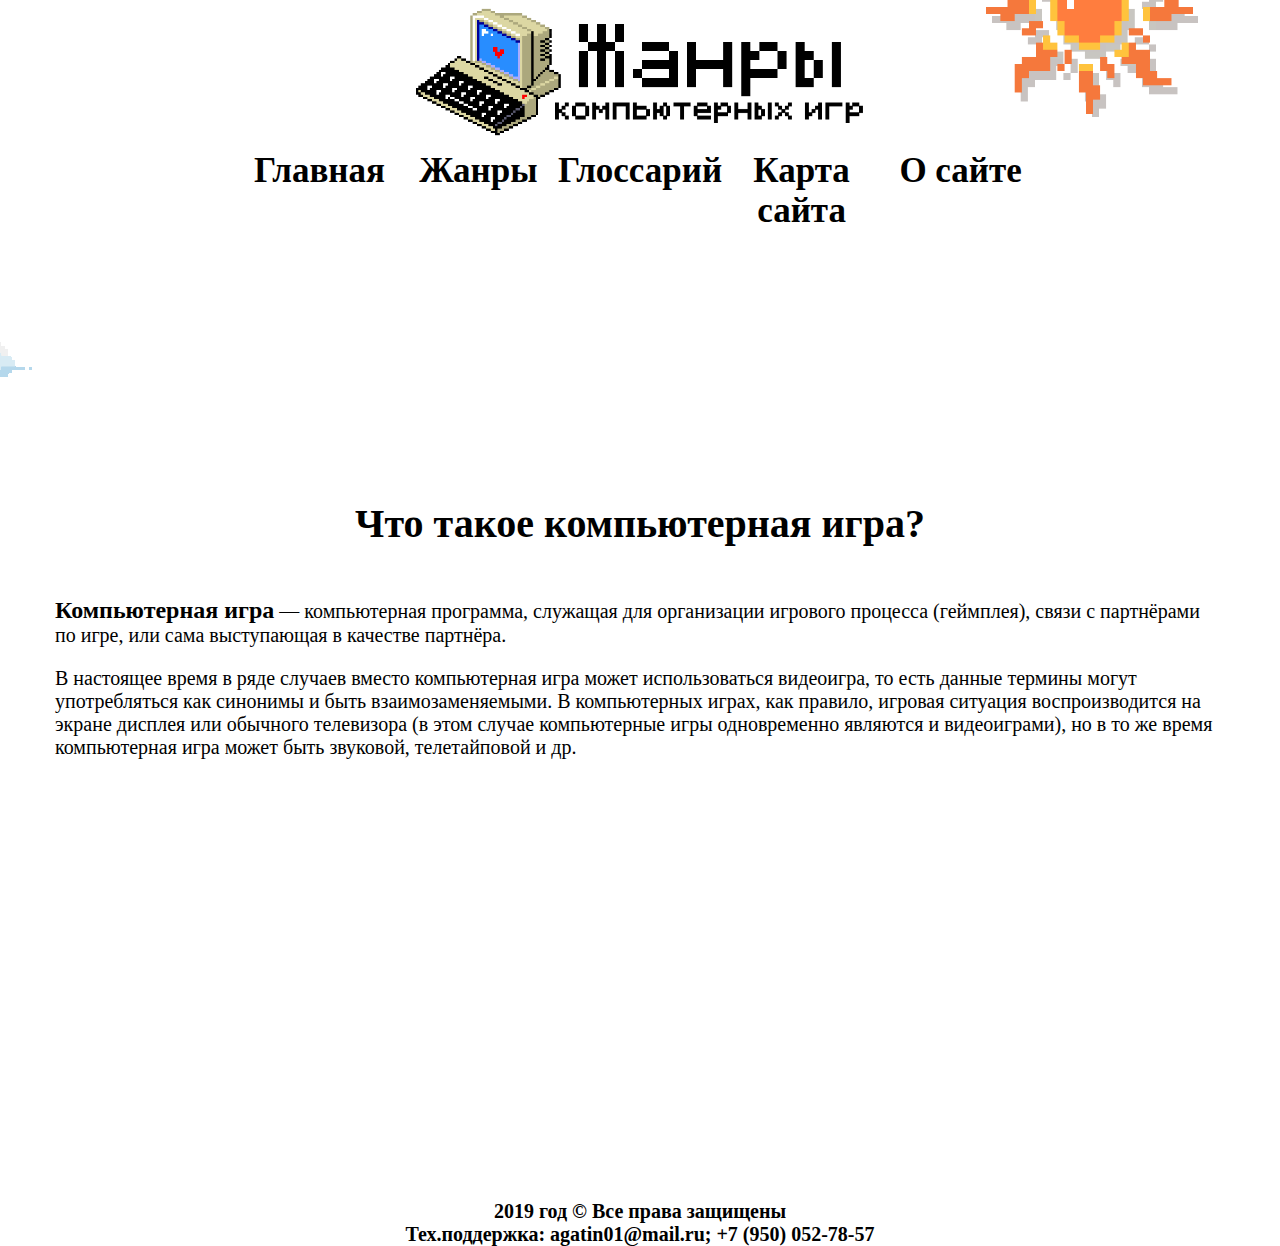
==== index.html @ 1777da5f "v0.2" ====
<!DOCTYPE html>
<html>

<head>
	<link rel="shortcut icon" href="img/ico.ico" type="image/x-icon">
	<meta charset="UTF-8">
	<title>Жанры компьютерных игр</title>
	<link rel="stylesheet" href="css/style.css">
</head>

<body>

	<header>
		<img class="cloud cloud1" src="img/cloud1.png" alt="cloud1">
		<img class="cloud cloud2" src="img/cloud2.png" alt="cloud2">
		<img class="cloud cloud3" src="img/cloud3.png" alt="cloud3">
		<img class="cloud cloud4" src="img/cloud4.png" alt="cloud4">
		<img class="cloud sun" src="img/sun.png" alt="sun">
		<div class="container">
			<div class="logo">
				<a href="index.html">
					<img class="graficlogo" src="img/logo.png" alt="Logo">
				</a>
			</div>
			<nav class="topnav">
				<ul id="myTopnav">
					<li><a href="#">Главная</a></li>
					<li class="janry"><a href="#">Жанры</a>
						<ul class="submenu" style="list-style: none;">
							<li><a href="#">Экшн</a></li>
							<li><a href="#">Симуляторы</a></li>
							<li><a href="#">Стратегии</a></li>
							<li><a href="#">Головоломки</a></li>
							<li><a href="#">Ролевые</a></li>
						 </ul>					
					</li>
					<li><a href="#">Глоссарий</a></li>
					<li><a href="#">Карта сайта</a></li>
					<li><a href="#">О сайте</a></li>
				</ul>
			</nav>
		</div>
	</header>
	<main>
		<div class="container">
			<h1>Что такое компьютерная игра?</h1>
			<p class="gamedescription">
				<strong>Компьютерная игра</strong>
				— компьютерная программа, служащая для организации игрового процесса (геймплея), связи с партнёрами по игре, или сама выступающая в качестве партнёра.
			</p>
			<p class="description">
				В настоящее время в ряде случаев вместо компьютерная игра может использоваться видеоигра, то есть данные термины могут употребляться как синонимы и быть взаимозаменяемыми. В компьютерных играх, как правило, игровая ситуация воспроизводится на экране дисплея или обычного телевизора (в этом случае компьютерные игры одновременно являются и видеоиграми), но в то же время компьютерная игра может быть звуковой, телетайповой и др.
			</p>
		</div>
	</main>
	<footer>
		<p class="copyright">
			2019 год &copy; Все права защищены <br> Тех.поддержка: agatin01@mail.ru; +7 (950) 052-78-57
			
		</p>
	</footer>
	<script src="js/script.js"></script>
</body>
</html>
---- css/style.css ----
@font-face {
    font-family: 'F77 Minecraft';
    src: url('../fonts/F77-Minecraft.woff') format('woff');
    font-weight: normal;
    font-style: normal;
}
@font-face {
    font-family: 'Roboto';
    src: url('../fonts/Roboto-Medium.woff') format('woff');
    font-weight: normal;
    font-style: normal;
}

@font-face {
    font-family: 'Roboto';
    src: url('../fonts/Roboto-Bold.woff') format('woff');
    font-weight: bold;
    font-style: normal;
}
@font-face {
    font-family: 'Amatic SC';
    src: url('../fonts/AmaticSC-Regular.woff') format('woff');
    font-weight: normal;
    font-style: normal;
}
@font-face {
    font-family: 'Amatic SC';
    src: url('../fonts/AmaticSC-Bold.woff') format('woff');
    font-weight: bold;
    font-style: normal;
}


* {
    margin: 0;
    padding: 0;
}
a {
    text-decoration: none;
}
li {
    text-decoration: none;
    list-style: none;
}
body {
    background-color: #21aff3a6;
    background: url('../img/bg_pixel.jpg') no-repeat center bottom;
    background-size: cover;
    overflow-x: hidden;
}
.container {
    margin: 0 auto;
    width: 1170px;
}

/* Header */
header {
    height: 300px;
    font-family: 'Amatic SC', cursive;
    font-weight: bold;
}
.logo {
    display: flex;
    justify-content: center;
    text-align: center;
}
.logo a {
    width: 450px;
    margin-top: 7px;
}
.graficlogo {
    width:100%
}
.topnav {
    width: 800px;
    margin: 10px auto;
}
.topnav > ul {
    display: flex;
    justify-content: space-around;
}
.topnav > ul li {
    flex-grow: 1;
    text-align: center;
    flex-basis: 0;
}
.topnav a {
    color: #000;
    width: 100%;
    display: inline-block;
    font-size: 35px;
    transition: all 0.3s;
}
.topnav a:hover {
    border: 1px solid #000;
    box-sizing: border-box;
    box-shadow: 2px 2px 2px black;
    font-size: 38px;
    background-color: bisque;
}
.submenu {
    position: relative;
    display: none;
    flex-direction: column;
    width: 100%;
    transition: all 0.3s;
    opacity: 0;
    height: 240px;
    z-index: 2;
}
.submenu > li {
    flex-grow: 1;
    flex-basis: 0;
}
.janry:hover .submenu {
    display: flex;
    animation: box 1s forwards;
}
.cloud {
    position: absolute;
    z-index: 0;
}
.cloud1 { 
    left: -260px;
    top: 270px;
    animation: cloud1 2s ease-in-out forwards;
}
.cloud2 {
    top: 300px;
    right: -260px;
    animation: cloud2 2.3s ease-in-out forwards;
}
.cloud3 {
    top: 350px;
    right: -200px;
    animation: cloud3 1.8s ease-in-out forwards;
}
.cloud4 { 
    left: -230px;
    top: 230px;
    animation: cloud4 2.1s ease-in-out forwards;
}
.sun { 
    right: 80px;
    top: -100px;
    animation: sun 2.5s ease-in-out forwards;
}
/* Main */
main {
    display: block;
    font-family: Roboto;
    margin-top: 200px;
    height: 700px;
}
h1 {
    margin-bottom: 50px;
    font-family: F77 Minecraft;
    text-align: center;
    font-size: 40px;
}
.gamedescription {
    margin-bottom: 20px;
    font-size: 20px;
}
.gamedescription strong {
    font-size: 24px;
    font-weight: bold;
}
.description {
    font-size: 20px;
}




.copyright {
    font-weight: bold;
    font-size: 20px;
    text-align: center;
}

@keyframes box {
    from { opacity: 0;}
    to { opacity: 1;}
}
@keyframes cloud1 {
    from { left: -260px; }
    to { left: 160px; }
}
@keyframes cloud2 {
    from { right: -260px; }
    to { right: 200px; }
}
@keyframes cloud3 {
    from { right: -260px; }
    to { right: 500px; }
}
@keyframes cloud4 {
    from { left: -260px; }
    to { left: 500px; }
}
@keyframes sun {
    from { top: -230px; }
    to { top: 10px; }
}
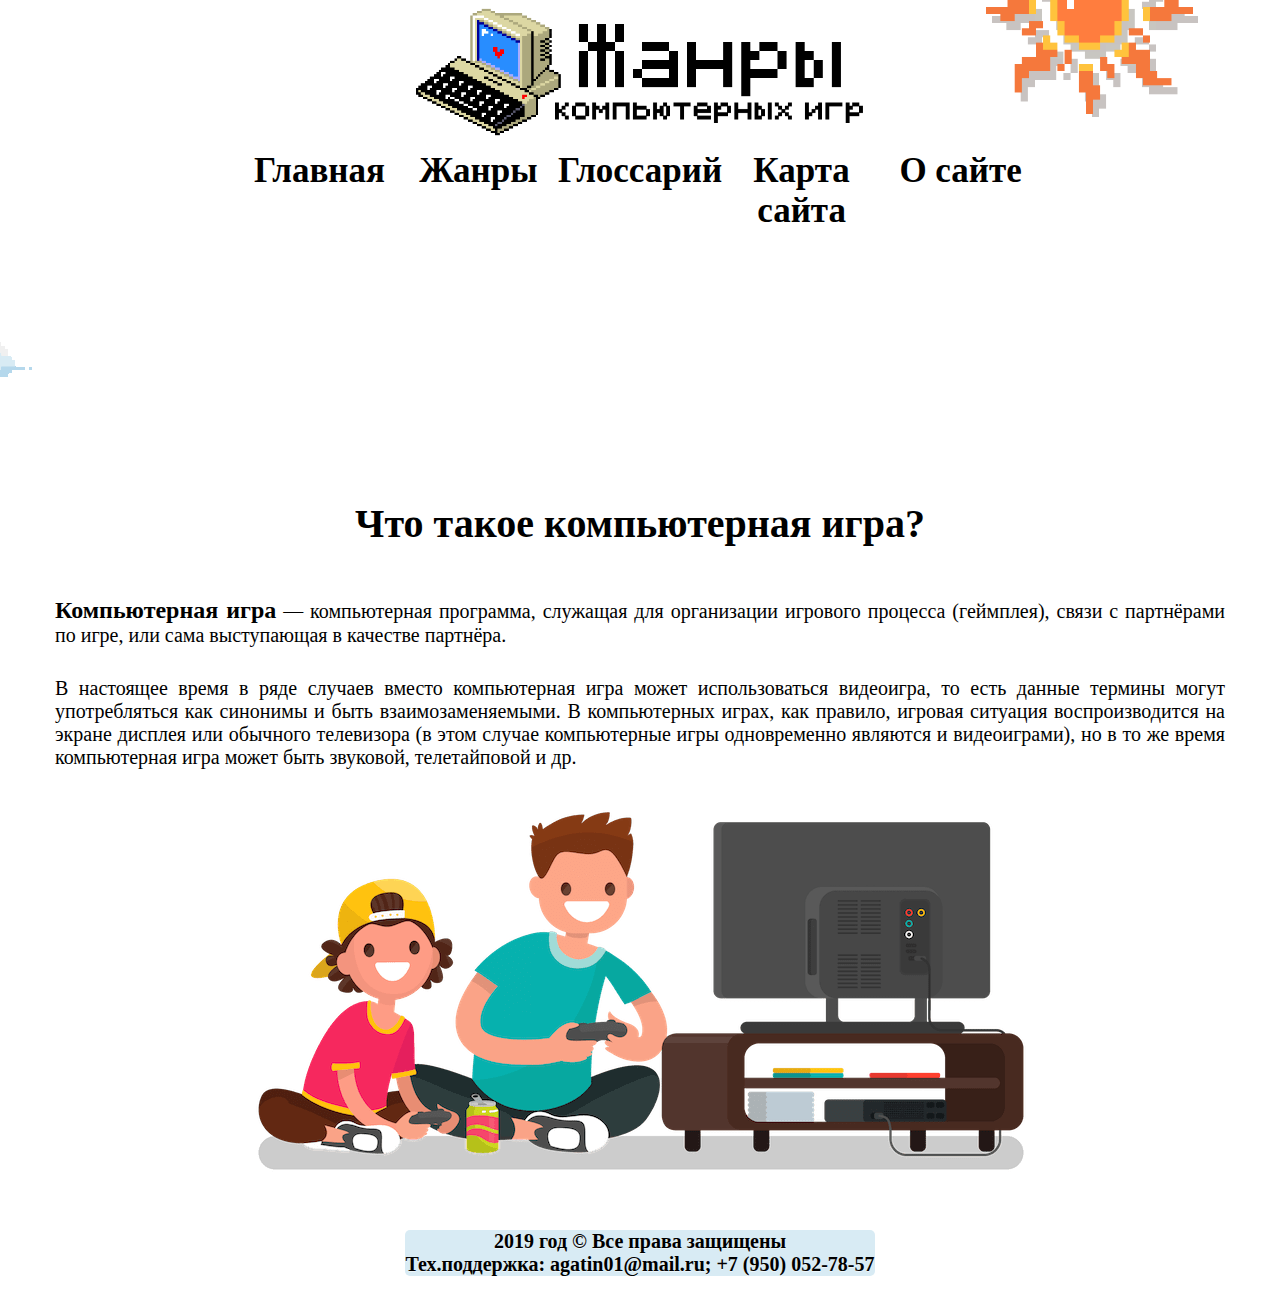
==== commit a8c4d95d: "h" ====
--- a/index.html
+++ b/index.html
@@ -24,24 +24,24 @@
 			</div>
 			<nav class="topnav">
 				<ul id="myTopnav">
-					<li><a href="#">Главная</a></li>
+					<li><a href="index.html">Главная</a></li>
 					<li class="janry"><a href="#">Жанры</a>
 						<ul class="submenu" style="list-style: none;">
-							<li><a href="#">Экшн</a></li>
-							<li><a href="#">Симуляторы</a></li>
-							<li><a href="#">Стратегии</a></li>
-							<li><a href="#">Головоломки</a></li>
-							<li><a href="#">Ролевые</a></li>
+							<li><a href="action.html">Экшен</a></li>
+							<li><a href="simulator.html">Симуляторы</a></li>
+							<li><a href="strategies.html">Стратегии</a></li>
+							<li><a href="puzzle.html">Головоломки</a></li>
+							<li><a href="role.html">Ролевые</a></li>
 						 </ul>					
 					</li>
-					<li><a href="#">Глоссарий</a></li>
-					<li><a href="#">Карта сайта</a></li>
-					<li><a href="#">О сайте</a></li>
+					<li><a href="glossary.html">Глоссарий</a></li>
+					<li><a href="map.html">Карта сайта</a></li>
+					<li><a href="about.html">О сайте</a></li>
 				</ul>
 			</nav>
 		</div>
 	</header>
-	<main>
+	<main class="maindex">
 		<div class="container">
 			<h1>Что такое компьютерная игра?</h1>
 			<p class="gamedescription">
@@ -51,12 +51,12 @@
 			<p class="description">
 				В настоящее время в ряде случаев вместо компьютерная игра может использоваться видеоигра, то есть данные термины могут употребляться как синонимы и быть взаимозаменяемыми. В компьютерных играх, как правило, игровая ситуация воспроизводится на экране дисплея или обычного телевизора (в этом случае компьютерные игры одновременно являются и видеоиграми), но в то же время компьютерная игра может быть звуковой, телетайповой и др.
 			</p>
+			<p class="intro"><img class="map" src="img/intro.png" alt="intro"></p>
 		</div>
-	</main>
+	</main class="maindex">
 	<footer>
 		<p class="copyright">
 			2019 год &copy; Все права защищены <br> Тех.поддержка: agatin01@mail.ru; +7 (950) 052-78-57
-			
 		</p>
 	</footer>
 	<script src="js/script.js"></script>
--- a/css/style.css
+++ b/css/style.css
@@ -43,6 +43,7 @@
     list-style: none;
 }
 body {
+    
     background-color: #21aff3a6;
     background: url('../img/bg_pixel.jpg') no-repeat center bottom;
     background-size: cover;
@@ -61,7 +62,9 @@
 }
 .logo {
     display: flex;
+    z-index: 2;
     justify-content: center;
+    position: relative;
     text-align: center;
 }
 .logo a {
@@ -74,6 +77,8 @@
 .topnav {
     width: 800px;
     margin: 10px auto;
+    z-index: 2;
+    position: relative;
 }
 .topnav > ul {
     display: flex;
@@ -99,6 +104,7 @@
     background-color: bisque;
 }
 .submenu {
+    background-color: #78c9f8;
     position: relative;
     display: none;
     flex-direction: column;
@@ -107,6 +113,7 @@
     opacity: 0;
     height: 240px;
     z-index: 2;
+    border: 1px solid black;
 }
 .submenu > li {
     flex-grow: 1;
@@ -119,6 +126,13 @@
 .cloud {
     position: absolute;
     z-index: 0;
+}
+.gif {
+    height: 200px;
+    left: -400px;
+    top: 350px;
+    animation: gif 3s ease-in-out forwards;
+    z-index: 2;
 }
 .cloud1 { 
     left: -260px;
@@ -146,9 +160,12 @@
     animation: sun 2.5s ease-in-out forwards;
 }
 /* Main */
-main {
+main  {
     display: block;
     font-family: Roboto;
+
+}
+.maindex {
     margin-top: 200px;
     height: 700px;
 }
@@ -170,15 +187,142 @@
     font-size: 20px;
 }
 
-
-
-
+/* Action */
+h2 {
+    left: 30px;
+    margin-bottom: 50px;
+    font-family: F77 Minecraft;
+    font-size: 40px;
+}
+
+p {
+    text-align: justify;
+    margin-top: 30px;
+    margin-bottom: 40px;
+    font-size: 20px;
+    text-shadow: 0px 1px 0px rgba(255,255,255,0.55);
+}
+.pictures > li:hover > .picture {
+    transform: rotateY(180deg);
+}
+.picture {
+    transition: all 0.5s ease-in-out;
+    transform: rotateY(0deg);
+    height: 200px;
+    border: 2px solid white;
+    box-shadow: 10px 10px 5px 0px rgba(0,0,0,0.75);
+}
+.pictures {
+    text-align: center;
+    display: flex;
+    justify-content: space-between;
+}
+.cloud_action {
+    top: 300px;
+    z-index: -1;
+    height: 240px;
+    left: 50%;
+    transform: translate(-50%, -50%);
+}
+.sims {
+    height: auto;
+    border: 2px solid white;
+    box-shadow: 10px 10px 5px 0px rgba(0,0,0,0.75);
+}
+.p_pictures {
+    text-align: center;
+}
+.ruslan {
+    height: 400px;
+    border: 2px solid white;
+    border-radius: 50px;
+}
+.textportfolio {
+    font-size: 30px;
+    text-align: left;
+}
+.portfolio {
+    display: flex;
+    justify-content: space-around;
+    background-color: #d8ebf4;
+    align-items: center;
+    padding-right: 10px;
+    padding-left: 10px;
+    border-radius: 50px;
+}
+.portfolio div {
+    margin-right: 20px;
+}
+.insta {
+    margin-left: 20px;
+    height: 50px;
+}
+.vk {
+    margin-left: 10px;
+    height: 50px;
+}
+.contacts {
+    flex-direction: row-reverse;
+    display: flex;
+    align-items: center;
+    text-align: right;
+    font-size: 20px;
+}
+
+footer {
+    text-align: center;
+}
 .copyright {
+    border-radius: 5px;
+    display: inline-block;
+    background-color: #d8ebf4;
+    margin-left: auto;
     font-weight: bold;
     font-size: 20px;
     text-align: center;
 }
-
+.descr-item {
+    display: flex;
+    align-items: center;
+    font-size: 16px;
+    margin-top: 20px;
+    
+}
+.descr__title{
+    margin-left: 25px;
+    position: relative;
+    padding-right: 20px;
+    font-weight: 700;
+    font-size: 17px;
+}
+.descr__title::after {
+    content: "";
+    background: url(../img/subtract.png) no-repeat;
+    width: 10px;
+    height: 10px;
+    background-size: 10px 10px;
+    position: absolute;
+    top: 50%;
+    transform: translateY(-50%);
+    right: 0;
+
+}
+.intro {
+    text-align: center;
+}
+.descr__text {
+    margin-left: 20px;
+}
+.map__inner{
+    display: flex;
+    justify-content: center;
+    padding-top: 25px;
+}
+@keyframes gif {
+    from { left: -260px; }
+    to {     left: 50%;
+        transform: translate(-50%, -50%); }
+}
 @keyframes box {
     from { opacity: 0;}
     to { opacity: 1;}
@@ -203,3 +347,62 @@
     from { top: -230px; }
     to { top: 10px; }
 }
+
+
+@media screen and (max-width: 1199px) {
+    .container {
+        width: 976px;
+    }
+    .pictures {
+        justify-content: space-around;
+        flex-wrap: wrap;
+    }
+    .pictures li {
+        margin-top: 5px;
+    }
+}
+
+/* Portrait tablets and small desktops */
+@media screen and (max-width: 991px) {
+    .container {
+        width: 768px;
+    }
+    body {
+        min-height: 100vh;
+    }
+    .pictures {
+        flex-direction: column;
+    }
+    /* .cloud1 { 
+        left: 0px;
+        animation: cloud5 2s ease-in-out forwards;
+    }
+    .cloud2 {
+        right: 0px;
+        animation: cloud6 2s ease-in-out forwards;
+    }
+    .cloud3 {
+        right: -0px;
+        animation: cloud7 2s ease-in-out forwards;
+    }
+    .cloud4 { 
+        left: 0px;
+        animation: cloud8 2s ease-in-out forwards;
+    }
+    @keyframes cloud5 {
+        from { left: 0px; }
+        to { left: 160px; }
+    }
+    @keyframes cloud6 {
+        from { right: 0px; }
+        to { right: 200px; }
+    }
+    @keyframes cloud7 {
+        from { right: 0px; }
+        to { right: 500px; }
+    }
+    @keyframes cloud8 {
+        from { left: 0px; }
+        to { left: 500px; }
+    } */
+}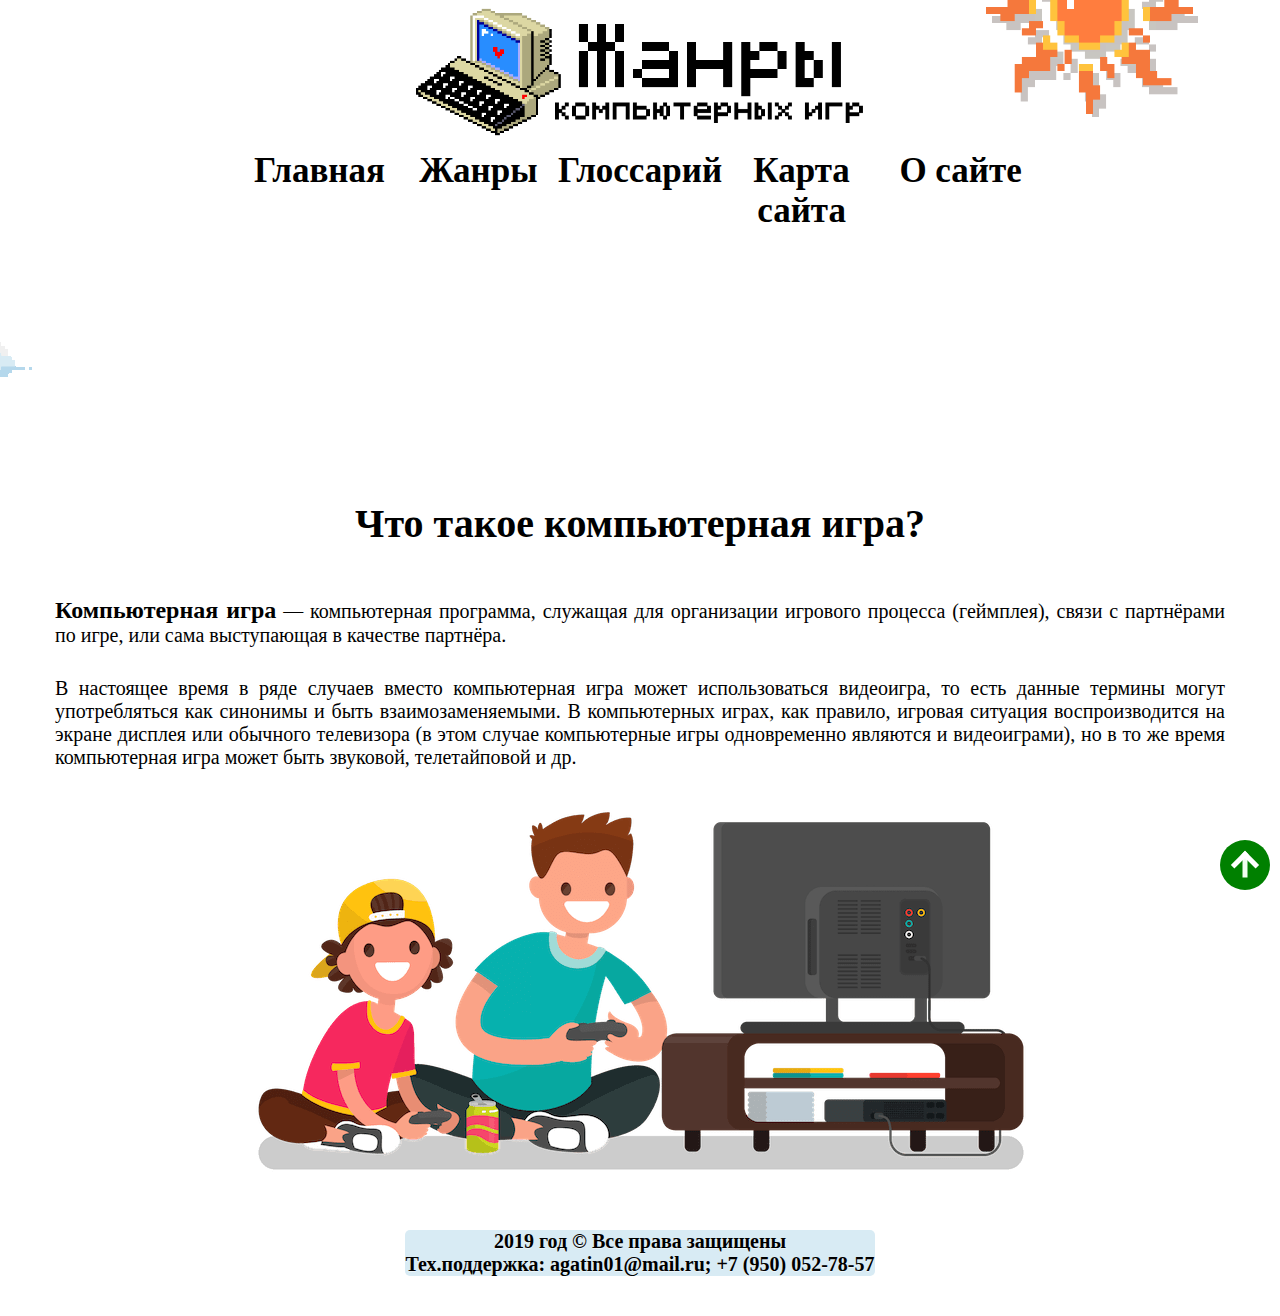
==== commit 92535f08: "gdh" ====
--- a/index.html
+++ b/index.html
@@ -59,6 +59,7 @@
 			2019 год &copy; Все права защищены <br> Тех.поддержка: agatin01@mail.ru; +7 (950) 052-78-57
 		</p>
 	</footer>
+	<a href="#" class="back-to-top"></a>
 	<script src="js/script.js"></script>
 </body>
 </html>--- a/css/style.css
+++ b/css/style.css
@@ -270,6 +270,7 @@
 }
 
 footer {
+    margin-top: auto;
     text-align: center;
 }
 .copyright {
@@ -318,6 +319,44 @@
     justify-content: center;
     padding-top: 25px;
 }
+.back-to-top {
+    position: fixed;
+    right: 10px;
+    bottom: 10px;
+    width: 50px;
+    height: 50px;
+    border-color: transparent;
+    border-radius: 50px;
+    background-color: green;
+}
+.back-to-top:hover {
+    filter: brightness(1.5);
+    outline: none;
+}
+.back-to-top::before,
+.back-to-top::after {
+    content: '';
+    position: absolute;
+    top: 50%;
+    left: 50%;
+    transform: translate(-50%, -50%);
+
+}
+.back-to-top::before {
+    width: 5px;
+    height: 25px;
+    border-top-left-radius: 3px;
+    border-top-right-radius: 3px;
+    background-color: honeydew;
+
+}
+.back-to-top::after {
+    width: 15px;
+    height: 15px;
+    transform: translate(-50%, -50%) rotate(45deg);
+    border-top: 5px solid white;
+    border-left: 5px solid white;
+}
 @keyframes gif {
     from { left: -260px; }
     to {     left: 50%;
@@ -373,6 +412,11 @@
     .pictures {
         flex-direction: column;
     }
+@media screen and (min-width: 500px) {
+    footer {
+        margin-top: 250px;
+    }
+}
     /* .cloud1 { 
         left: 0px;
         animation: cloud5 2s ease-in-out forwards;
